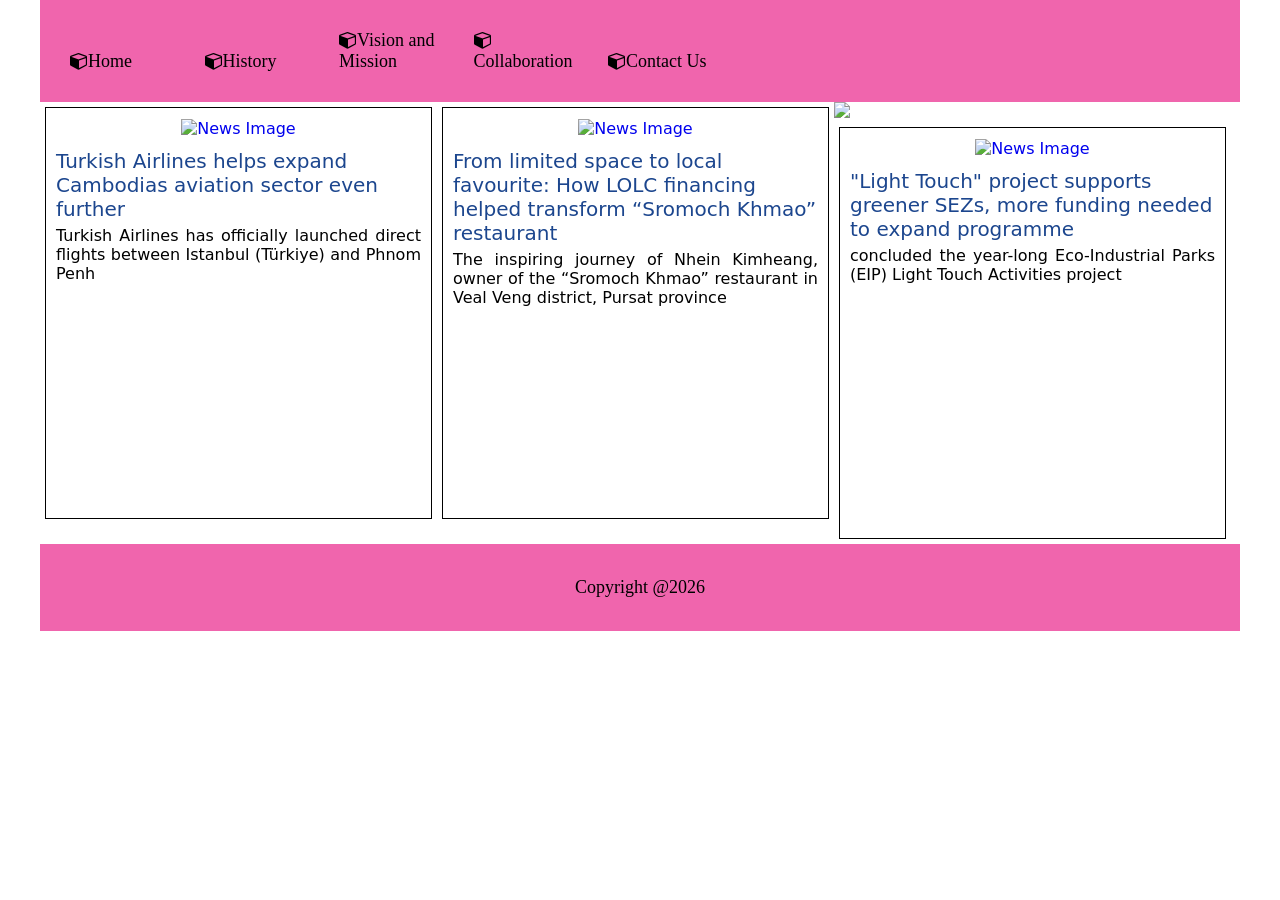
==== index.html @ 57f25613 "Add files via upload" ====
<!DOCTYPE html>
<html lang="en">
<head>
    <meta charset="UTF-8">
    <meta name="viewport" content="width=device-width, initial-scale=1.0">
    <title>Document</title>
    <link rel="stylesheet" href="linkstyle.css">
    <link rel="stylesheet" href="https://cdnjs.cloudflare.com/ajax/libs/font-awesome/4.7.0/css/font-awesome.min.css"> 
</head>
<body>
    <header>
        <a href="index.html" class="hl"><i class="fa fa-cube"></i>Home</a>
        <a href="history.html" class="hl"><i class="fa fa-cube"></i>History</a> 
        <a href="vision_mission.html" class="hl"><i class="fa fa-cube"></i>Vision and Mission</a>
        <a href="collaboration.html" class="hl"><i class="fa fa-cube"></i>Collaboration</a>
        <a href="contact_us.html" class="hl"><i class="fa fa-cube"></i>Contact Us</a> 
    </header>

    <img src="images/schoolaship/schoolaship.png" >

    <div class="NewsFrame"> 
        <a href="#"><img src="images/1/image.png" alt="News Image"></a>
        <div class="title">
        Turkish Airlines helps expand Cambodias aviation sector even further 
        </div>
        <div class="description">
        Turkish Airlines has officially launched direct flights between Istanbul (Türkiye) and Phnom Penh
        </div> 
    </div>

    <div class="NewsFrame"> 
        <a href="#"><img src="images/2/image.png" alt="News Image"></a>
        <div class="title">
        From limited space to local favourite: How LOLC financing helped transform “Sromoch Khmao” restaurant
        </div>
        <div class="description">
        The inspiring journey of Nhein Kimheang, owner of the “Sromoch Khmao” restaurant in Veal Veng district, Pursat province    
        </div> 
    </div>

    <div class="NewsFrame"> 
        <a href="#"><img src="images/3/image.png" alt="News Image"></a>
        <div class="title">
        "Light Touch" project supports greener SEZs, more funding needed to expand programme 
        </div>
        <div class="description">
        concluded the year-long Eco-Industrial Parks (EIP) Light Touch Activities project
        </div> 
    </div>




    <footer><p>Copyright @2026</p></footer>
</body>

</html>
---- linkstyle.css ----
body {
    max-width: 1200px; 
    margin: 0 auto;   
}

.center { 
    text-align: center;
}

header {
    color: #2521ffad;
    background-color: #f065ad;
    text-align: left;
    padding: 15px;
    font-family: Georgia, 'Times New Roman', Times, serif;
    font-size: 18px;
}

a.hl:link, a.hl:visited {
    display: inline-block;
    width: 100px;
    background-color: #f065ad;
    padding: 15px;
    color: black;
    text-decoration: none; 
}

a.hl:hover,a.hl:active {
    color: white ;
    background-color: #c2397f;
}

a:visited,a:link {
    text-decoration: none;
}

body {
    max-width: 1200px;
    margin: 0 auto;
    font-family: system-ui, -apple-system, "Segoe UI", Roboto, "Helvetica Neue", Arial, "Noto Sans", "Liberation Sans", sans-serif, "Apple Color Emoji", "Segoe Color Emoji", "Segoe UI Symbol", "Noto Color Emoji";
}

div.NewsFrame {
    margin: 5px;
    padding: 5px;
    width: 375px;
    float: left;
    text-align: center;
    border: 1px solid #000000;
    min-height: 400px;
}

        div.NewsFrame img {
            margin: 5px;
            width: 365px;
            border: 1px solid #ffffff;
        }

    div.NewsFrame a:hover img { 
        opacity: 0.8;
    }

    div.NewsFrame div.title {
        text-align: left;
        font-weight: normal;
        width: auto;
        margin: 5px; 
        font-size: 20px;
        color: #1c468e;
    }

    div.NewsFrame div.description {
        text-align: justify;
        font-weight: normal;
        width: auto;
        margin: 5px;
    }

footer {
    align-items: center;
    padding: 15px;
    padding-bottom: 15px;
    background-color: #f065ad;
    color: black;
    text-align: center;
    font-family: Georgia, 'Times New Roman', Times, serif;
    font-size: 18px;
    clear: left
}
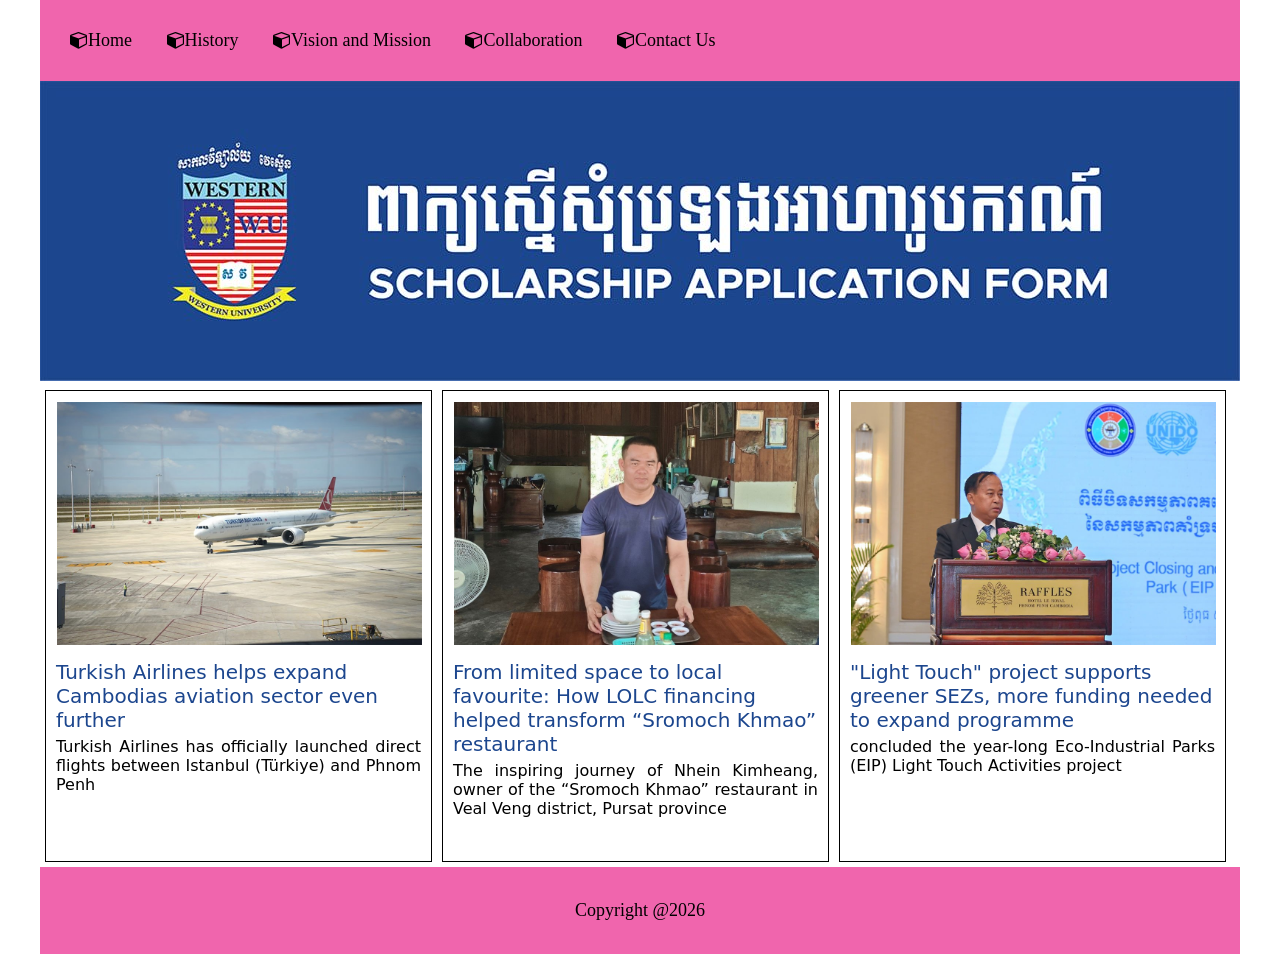
==== commit 8c630ed3: "Update index.html" ====
--- a/index.html
+++ b/index.html
@@ -3,7 +3,7 @@
 <head>
     <meta charset="UTF-8">
     <meta name="viewport" content="width=device-width, initial-scale=1.0">
-    <title>Document</title>
+    <title>yptv</title>
     <link rel="stylesheet" href="linkstyle.css">
     <link rel="stylesheet" href="https://cdnjs.cloudflare.com/ajax/libs/font-awesome/4.7.0/css/font-awesome.min.css"> 
 </head>
@@ -54,4 +54,4 @@
     <footer><p>Copyright @2026</p></footer>
 </body>
 
-</html>+</html>
--- a/linkstyle.css
+++ b/linkstyle.css
@@ -18,7 +18,7 @@
 
 a.hl:link, a.hl:visited {
     display: inline-block;
-    width: 100px;
+    width: auto;
     background-color: #f065ad;
     padding: 15px;
     color: black;
@@ -47,7 +47,7 @@
     float: left;
     text-align: center;
     border: 1px solid #000000;
-    min-height: 400px;
+    min-height: 460px;
 }
 
         div.NewsFrame img {
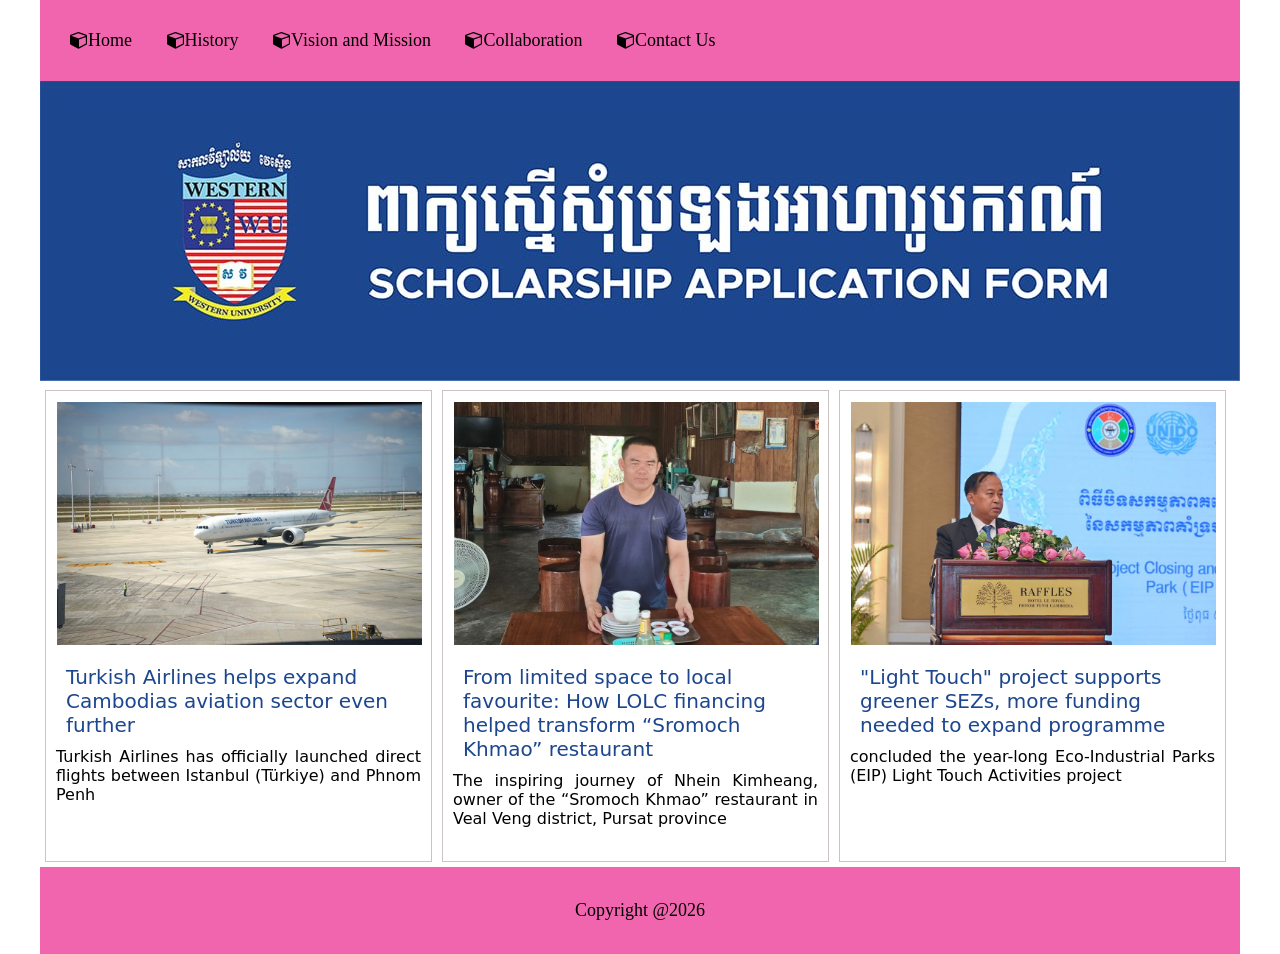
==== commit e1085324: "Update index.html" ====
--- a/index.html
+++ b/index.html
@@ -3,7 +3,7 @@
 <head>
     <meta charset="UTF-8">
     <meta name="viewport" content="width=device-width, initial-scale=1.0">
-    <title>yptv</title>
+    <title>Document</title>
     <link rel="stylesheet" href="linkstyle.css">
     <link rel="stylesheet" href="https://cdnjs.cloudflare.com/ajax/libs/font-awesome/4.7.0/css/font-awesome.min.css"> 
 </head>
@@ -48,9 +48,6 @@
         </div> 
     </div>
 
-
-
-
     <footer><p>Copyright @2026</p></footer>
 </body>
 
--- a/linkstyle.css
+++ b/linkstyle.css
@@ -23,6 +23,7 @@
     padding: 15px;
     color: black;
     text-decoration: none; 
+    
 }
 
 a.hl:hover,a.hl:active {
@@ -46,7 +47,7 @@
     width: 375px;
     float: left;
     text-align: center;
-    border: 1px solid #000000;
+    border: 1px solid #ccc2c2;
     min-height: 460px;
 }
 
@@ -76,6 +77,38 @@
         margin: 5px;
     }
 
+div.content {
+    text-align: left;
+    padding: 10px 10px;
+    line-height: 1.6;
+    font-family: KhmerOS_SRFont;
+    font-size: 18px;
+}
+
+div.title {
+    display: block;
+    text-align: left;
+    padding: 5px 10px;
+    font-size: 28px;
+}
+
+div.CollaborationFrame {
+    position: static;
+    margin: 5px;
+    padding: 5px;
+    height: 300px;
+    width: 275px;
+    float: left;
+    text-align: center;
+    border: 1px solid #cccccc;
+    min-height: 300px;
+}
+    div.CollaborationFrame img {
+        width: 100%;
+        height: 100%;
+        object-fit: contain;
+    }
+
 footer {
     align-items: center;
     padding: 15px;
